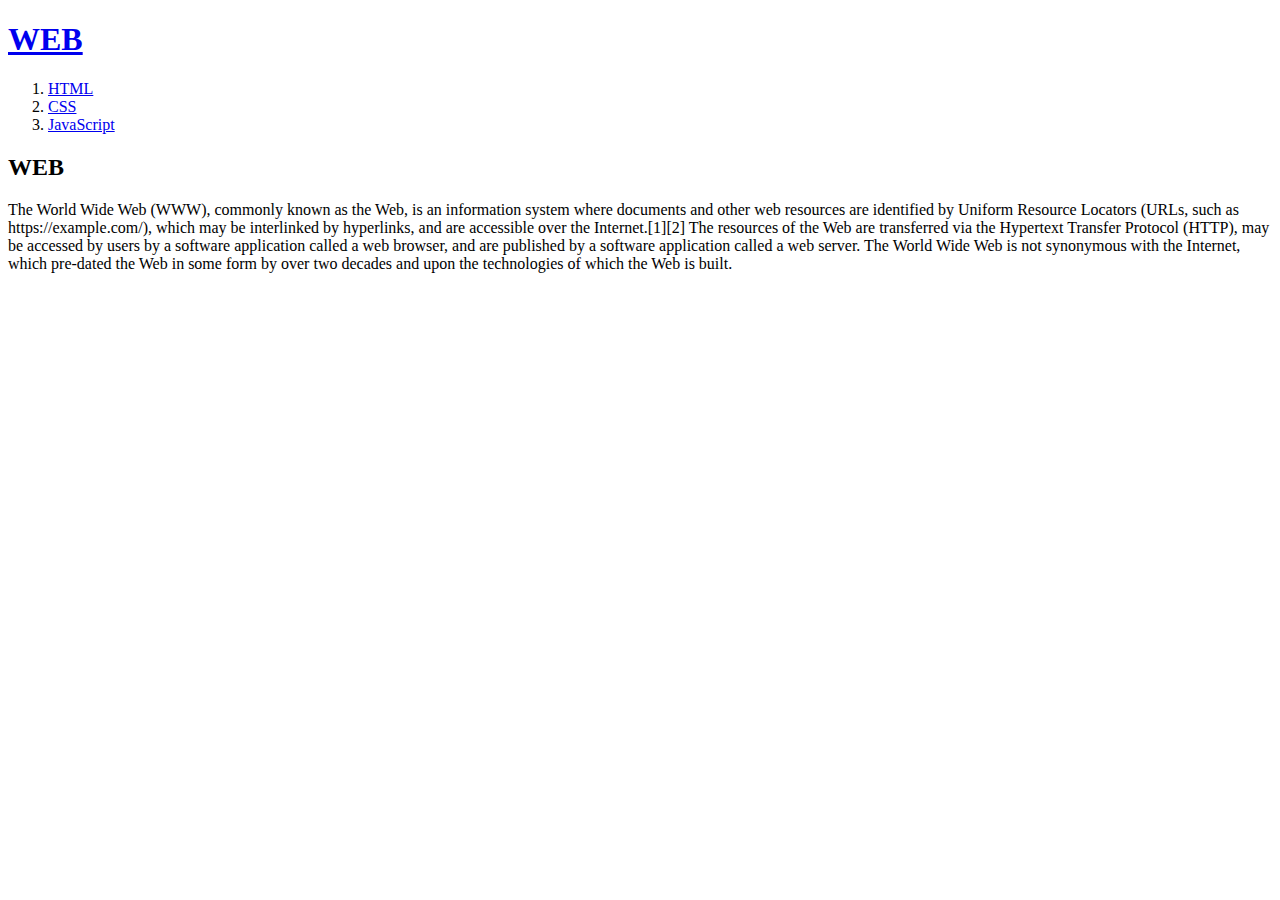
==== index.html @ fa6ba070 "first version" ====
<!doctype html>
<html>
<head>
<title>WEB1 - Welecome</title>
<meta charset="utf-8"
</head>
<body>
  <h1><a href="index.html">WEB</a></h1>
<ol>
  <li><a href="1.html"> HTML</a></li>
  <li><a href="2.html"> CSS</a></li>
  <li><a href="3.html"> JavaScript</a></li>
</ol>


<h2>WEB</h2>


<p>
  The World Wide Web (WWW), commonly known as the Web,
  is an information system where documents and other web
  resources are identified by Uniform Resource Locators
  (URLs, such as https://example.com/), which may be interlinked
  by hyperlinks, and are accessible over the Internet.[1][2] The
  resources of the Web are transferred via the Hypertext Transfer
  Protocol (HTTP), may be accessed by users by a software application
   called a web browser, and are published by a software application
   called a web server. The World Wide Web is not synonymous with the
   Internet, which pre-dated the Web in some form by over two decades
    and upon the technologies of which the Web is built.
</body>
</html>
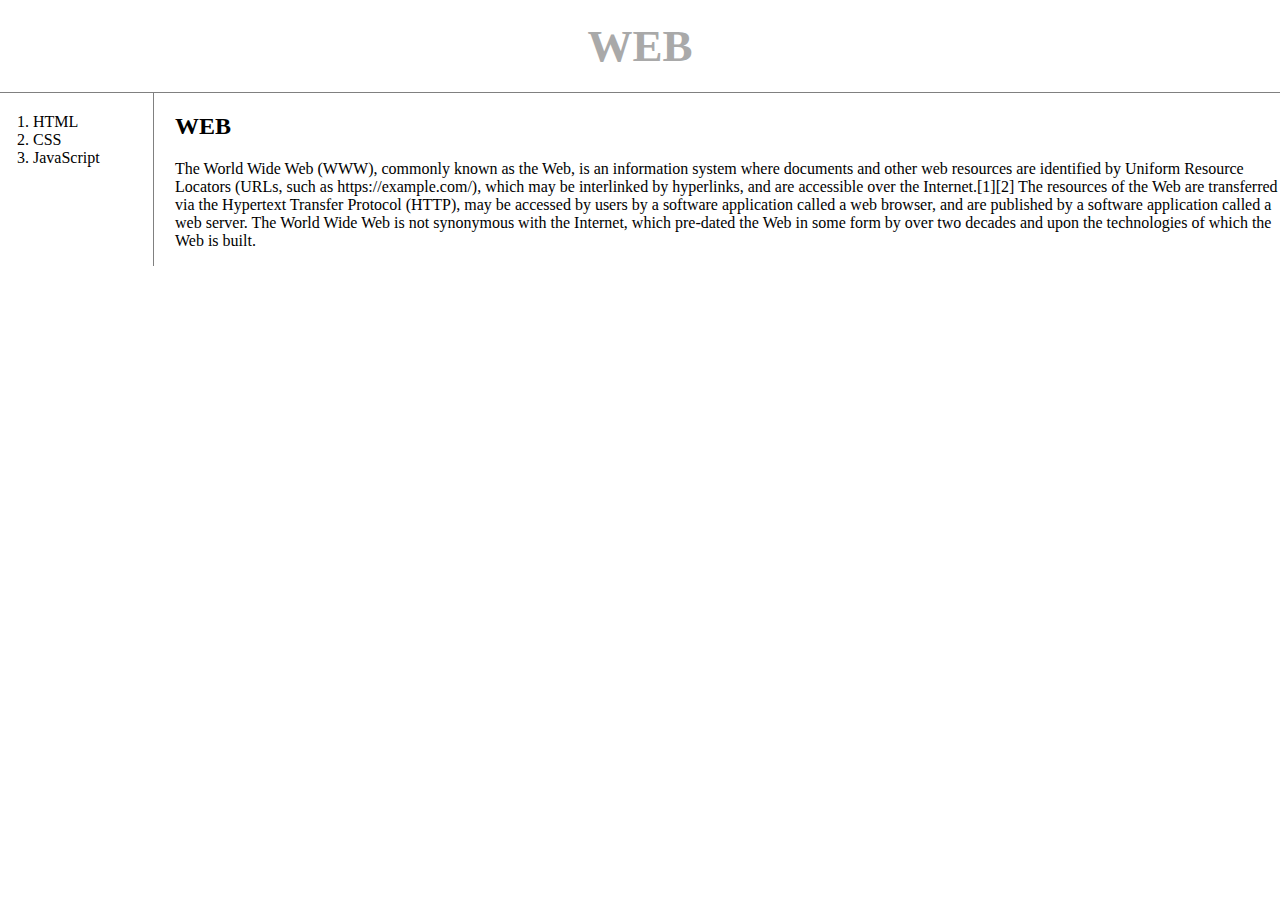
==== commit 80ec3a7d: "HTML, CSS 활용 최종본" ====
--- a/index.html
+++ b/index.html
@@ -2,19 +2,20 @@
 <html>
 <head>
 <title>WEB1 - Welecome</title>
-<meta charset="utf-8"
+<meta charset="utf-8">
+<link rel="stylesheet" href="style.css">
 </head>
 <body>
-  <h1><a href="index.html">WEB</a></h1>
+  <h1><a href="index.html" id="active">WEB</a></h1>
+  <div id="grid">
 <ol>
   <li><a href="1.html"> HTML</a></li>
   <li><a href="2.html"> CSS</a></li>
   <li><a href="3.html"> JavaScript</a></li>
 </ol>
-
+ <div id="article">
 
 <h2>WEB</h2>
-
 
 <p>
   The World Wide Web (WWW), commonly known as the Web,
@@ -28,5 +29,8 @@
    called a web server. The World Wide Web is not synonymous with the
    Internet, which pre-dated the Web in some form by over two decades
     and upon the technologies of which the Web is built.
+  </p>
+ </div>
+</div>
 </body>
 </html>
--- a/style.css
+++ b/style.css
@@ -0,0 +1,45 @@
+body{
+  margin:0;
+}
+#active
+ {
+  color:darkgray;
+}
+a {
+  color:black;
+  text-decoration: none;
+}
+h1 {
+ font-size:45px;
+ text-align: center;
+ border-bottom:1px solid gray;
+ margin:0;
+ padding:20px;
+ }
+ ol{
+   border-right:1px solid gray;
+   width:100px;
+   margin:0;
+   padding:20px;
+ }
+ #grid{
+   display: grid;
+   grid-template-columns:150px 1fr;
+ }
+#grid ol{
+  padding-left:33px;
+}
+ #grid #article{
+   padding-left:25px;
+ }
+ @media(max-width:800px) {
+   #grid{
+     display: block;
+   }
+   ol{
+     border-right:none;
+   }
+   h1 {
+   border-bottom:none;
+  }
+ }
